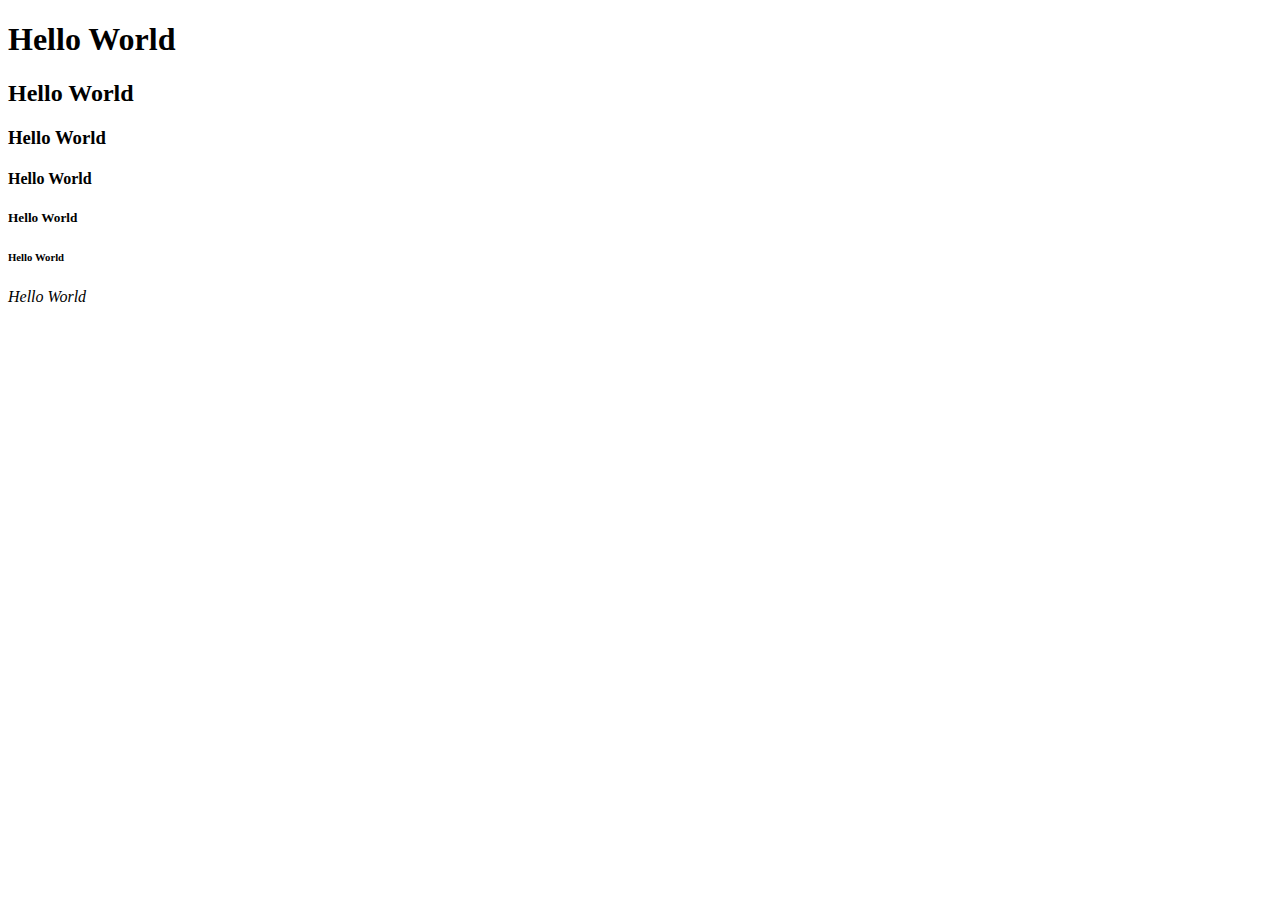
==== 1index.html @ cde8423b "Add new HTML files and update 2d.html with improved structure and styling" ====
<!DOCTYPE html>
<html lang="en">
<head>
    <title>Vicky</title>
</head>
<body>
    <h1> Hello World </h1>
    <h2> Hello World </h2>
    <h3> Hello World </h3>
    <h4> Hello World </h4>
    <h5> Hello World </h5>
    <h6> Hello World </h6>
    <!-- italic tag -> i
         block tag -> h1 to h6 -->
     <i> Hello World </i>

</body>
</html>
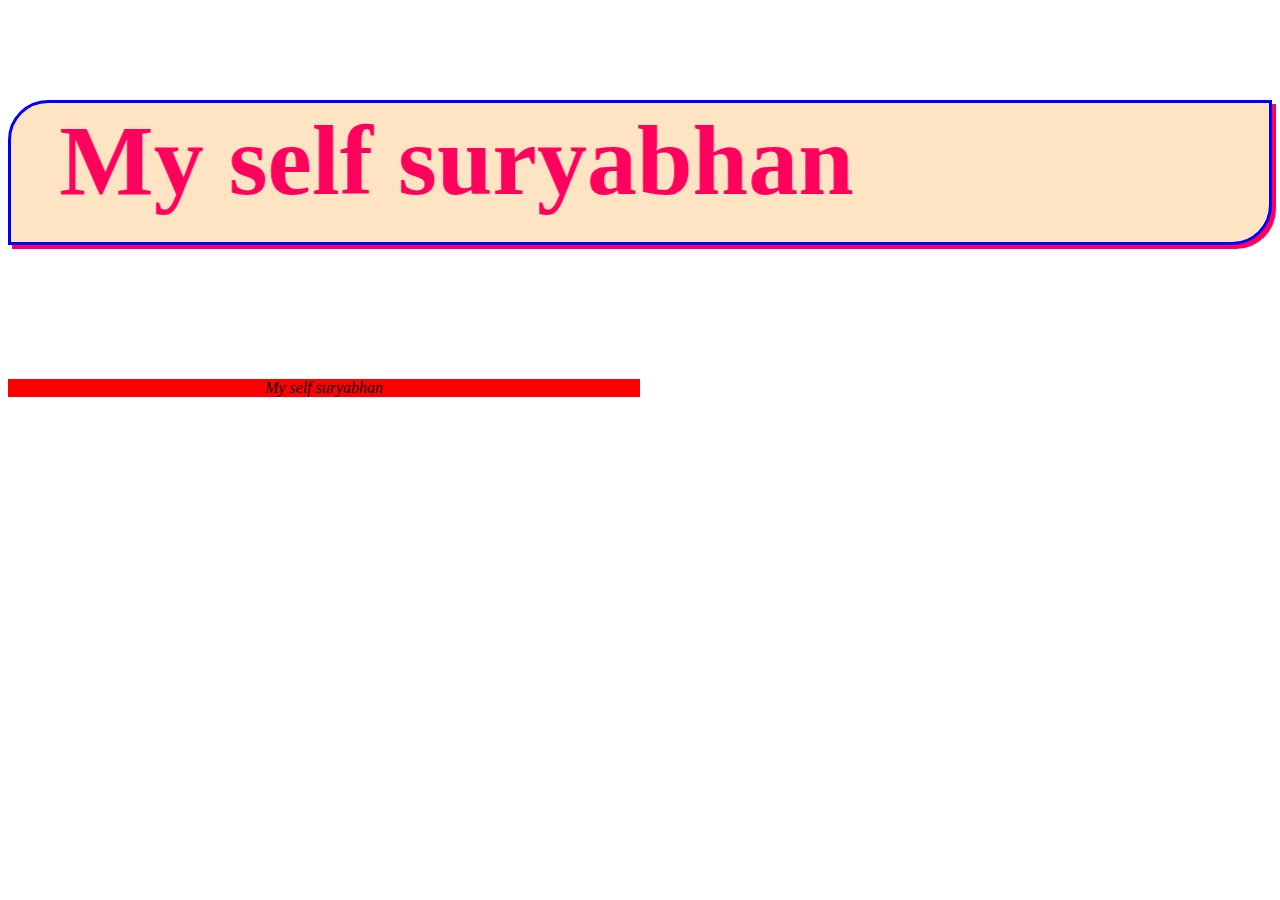
==== commit 2bd69516: "css in line" ====
--- a/1index.html
+++ b/1index.html
@@ -4,15 +4,18 @@
     <title>Vicky</title>
 </head>
 <body>
-    <h1> Hello World </h1>
+    <!-- <h1> Hello World </h1>
     <h2> Hello World </h2>
     <h3> Hello World </h3>
     <h4> Hello World </h4>
     <h5> Hello World </h5>
     <h6> Hello World </h6>
-    <!-- italic tag -> i
-         block tag -> h1 to h6 -->
-     <i> Hello World </i>
+     italic tag -> i
+         block tag -> h1 to h6 
+     <i> Hello World </i> -->
 
+     <!-- css=> property:value; -->
+     <h1><p style="color: rgb(255, 0, 93); font-size: 100px; background-color: bisque; border-radius: 40px 0; border:   solid blue; overflow: hidden; box-shadow: 4px 4px;"><marquee behavior="alternate" direction="right">My self suryabhan</marquee></p></h1> <br>
+     <p style="background-color: red; width: 50%; text-align: center; font-style: italic;" >My self suryabhan</p>
 </body>
 </html>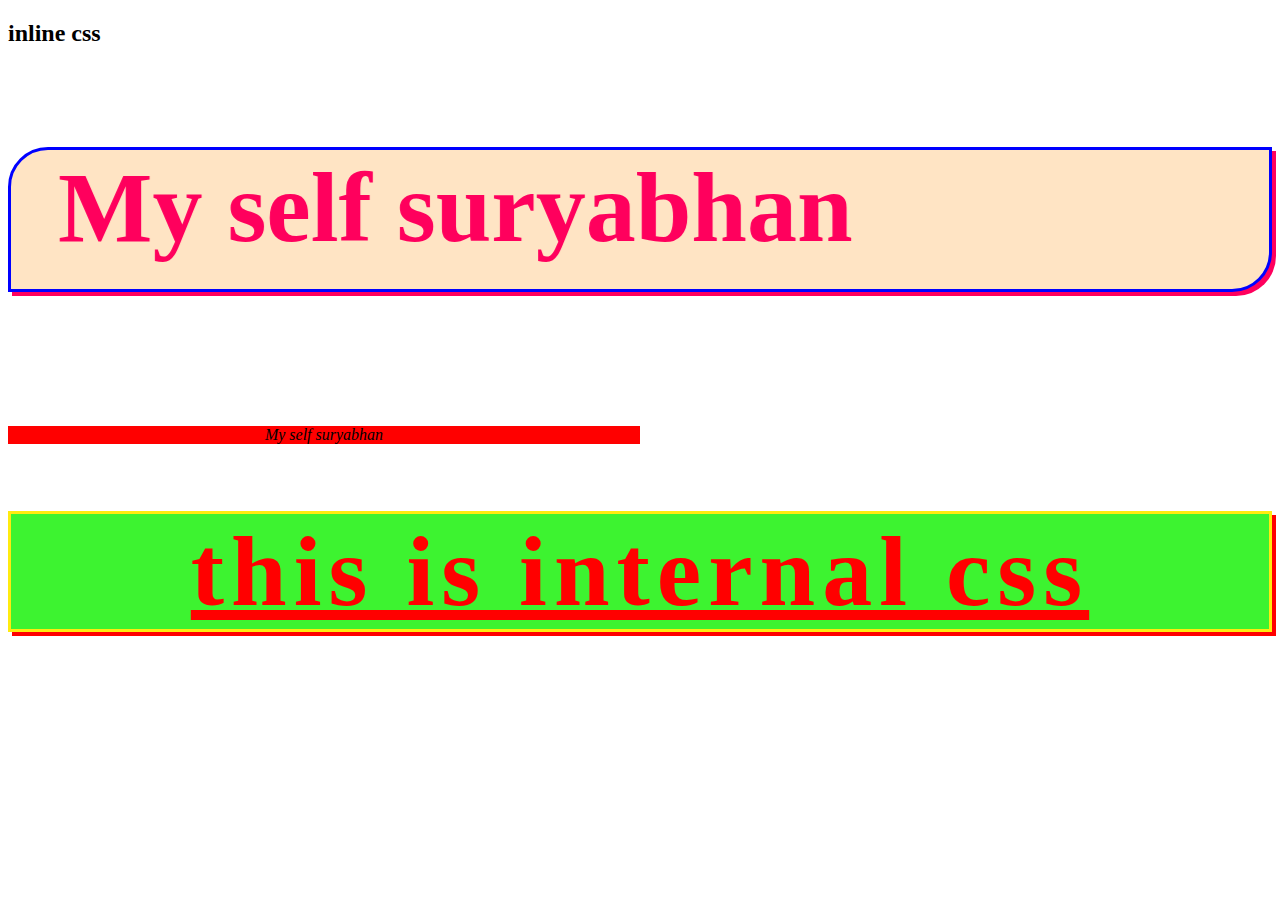
==== commit 55a3e864: "Enhance 1index.html and Form.html: add internal CSS for improved styling and restructure form layout" ====
--- a/1index.html
+++ b/1index.html
@@ -2,6 +2,22 @@
 <html lang="en">
 <head>
     <title>Vicky</title>
+    <style>
+        h1{
+            color: red;
+            font-size: 100px;
+            background-color: rgb(61, 243, 48);
+            border-radius: 0% 0;
+            text-align: center;
+            letter-spacing: 7px;
+            border:   solid rgb(255, 235, 15);
+            overflow: hidden;
+            font-family: 'Segoe UI', Tahoma, sans-serif,;
+            text-decoration:underline;
+
+            box-shadow: 4px 4px;
+        }
+    </style>
 </head>
 <body>
     <!-- <h1> Hello World </h1>
@@ -15,7 +31,12 @@
      <i> Hello World </i> -->
 
      <!-- css=> property:value; -->
-     <h1><p style="color: rgb(255, 0, 93); font-size: 100px; background-color: bisque; border-radius: 40px 0; border:   solid blue; overflow: hidden; box-shadow: 4px 4px;"><marquee behavior="alternate" direction="right">My self suryabhan</marquee></p></h1> <br>
+     <h2>inline css</h2>
+     <h2><p style="color: rgb(255, 0, 93); font-size: 100px; background-color: bisque; border-radius: 40px 0; border:   solid blue; overflow: hidden; box-shadow: 4px 4px;"><marquee behavior="alternate" direction="right">My self suryabhan</marquee></p></h2> <br>
      <p style="background-color: red; width: 50%; text-align: center; font-style: italic;" >My self suryabhan</p>
+     
+     <h1>this is internal css</h1>
+
+
 </body>
 </html>